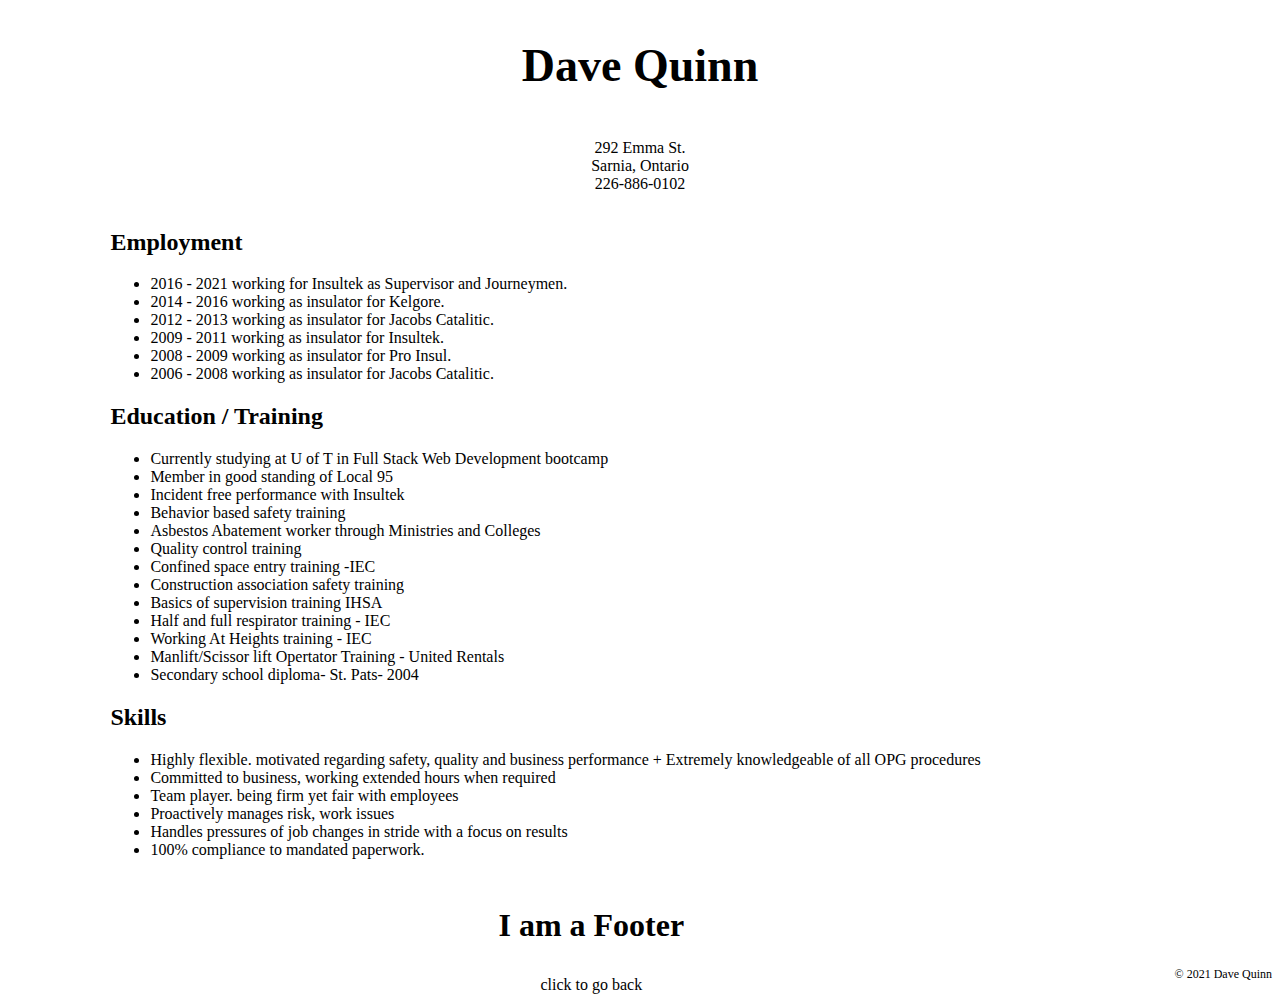
==== resume.html @ 39980b18 "added and minimal style to resume; finished base look of projects" ====
<!DOCTYPE html>
<html lang="en">
<head>
    <meta charset="UTF-8">
    <meta http-equiv="X-UA-Compatible" content="IE=edge">
    <meta name="viewport" content="width=device-width, initial-scale=1.0">
    <link rel="stylesheet" type="text/css" href="assets/css/resume-style.css" />
    <title>Resume - Dave Quinn</title>
</head>
<body>
<header>
<h1>Dave Quinn</h1>

<div id="address">    
    <ul>
        <li>292 Emma St.</li>
        <li>Sarnia, Ontario</li>
        <li>226-886-0102</li>
    </ul>
</div>
</header>

<section id="employment">
<h2>Employment</h2>
<ul>
    <li>2016 - 2021 working for Insultek as Supervisor and Journeymen.</li>
    <li>2014 - 2016 working as insulator for Kelgore.</li>
    <li>2012 - 2013 working as insulator for Jacobs Catalitic.</li>
    <li>2009 - 2011 working as insulator for Insultek.</li>
    <li>2008 - 2009 working as insulator for Pro Insul.</li>
    <li>2006 - 2008 working as insulator for Jacobs Catalitic.</li>
</ul>
</section>
<section id="education">
<h2>Education / Training</h2>
<ul>
    <li>Currently studying at U of T in Full Stack Web Development bootcamp</li>
    <li>Member in good standing of Local 95</li>
    <li>Incident free performance with Insultek</li>
    <li>Behavior based safety training</li>
    <li>Asbestos Abatement worker through Ministries and Colleges</li>
    <li>Quality control training</li>
    <li>Confined space entry training -IEC</li>
    <li>Construction association safety training</li>
    <li>Basics of supervision training IHSA</li>
    <li>Half and full respirator training - IEC</li>
    <li>Working At Heights training - IEC</li>
    <li>Manlift/Scissor lift Opertator Training - United Rentals</li>
    <li>Secondary school diploma- St. Pats- 2004</li>
</ul>
</section>

<section id="skills">
    <h2>Skills</h2>
    <ul>
        <li>Highly flexible. motivated regarding safety, quality and business performance + Extremely knowledgeable of all OPG procedures</li>
        <li>Committed to business, working extended hours when required</li>
        <li>Team player. being firm yet fair with employees</li>
        <li>Proactively manages risk, work issues</li>
        <li>Handles pressures of job changes in stride with a focus on results</li>
        <li>100% compliance to mandated paperwork.</li>
    </ul>
</section>

<footer>
    <a href="index.html">
        <div>
        <h3>I am a Footer</h3>    
           <center> click to go back </center>
        </div>
        <p>&copy 2021 Dave Quinn</p>
    </a>
</footer>

</body>
</html>
---- assets/css/resume-style.css ----
*{
    /* border: 3px solid black; */
}
header{
    display: flex;
    flex-direction: column;
    align-items: center;
}
header h1{
     font-size: 46px;
}
#address ul{
    list-style: none;
    padding: 0;
    display: flex;
    flex-direction: column;
    align-items: center;
}
section{
    margin-left: 8vw;
}
footer a{
    display: flex;
    align-items: center;
    text-decoration: none;
    color: #000;
}
footer a >*{
    margin-left: auto;
}
footer h3{
    font-size: 32px;
}
footer p {
    align-self:flex-end;
    font-size: 12px;
}
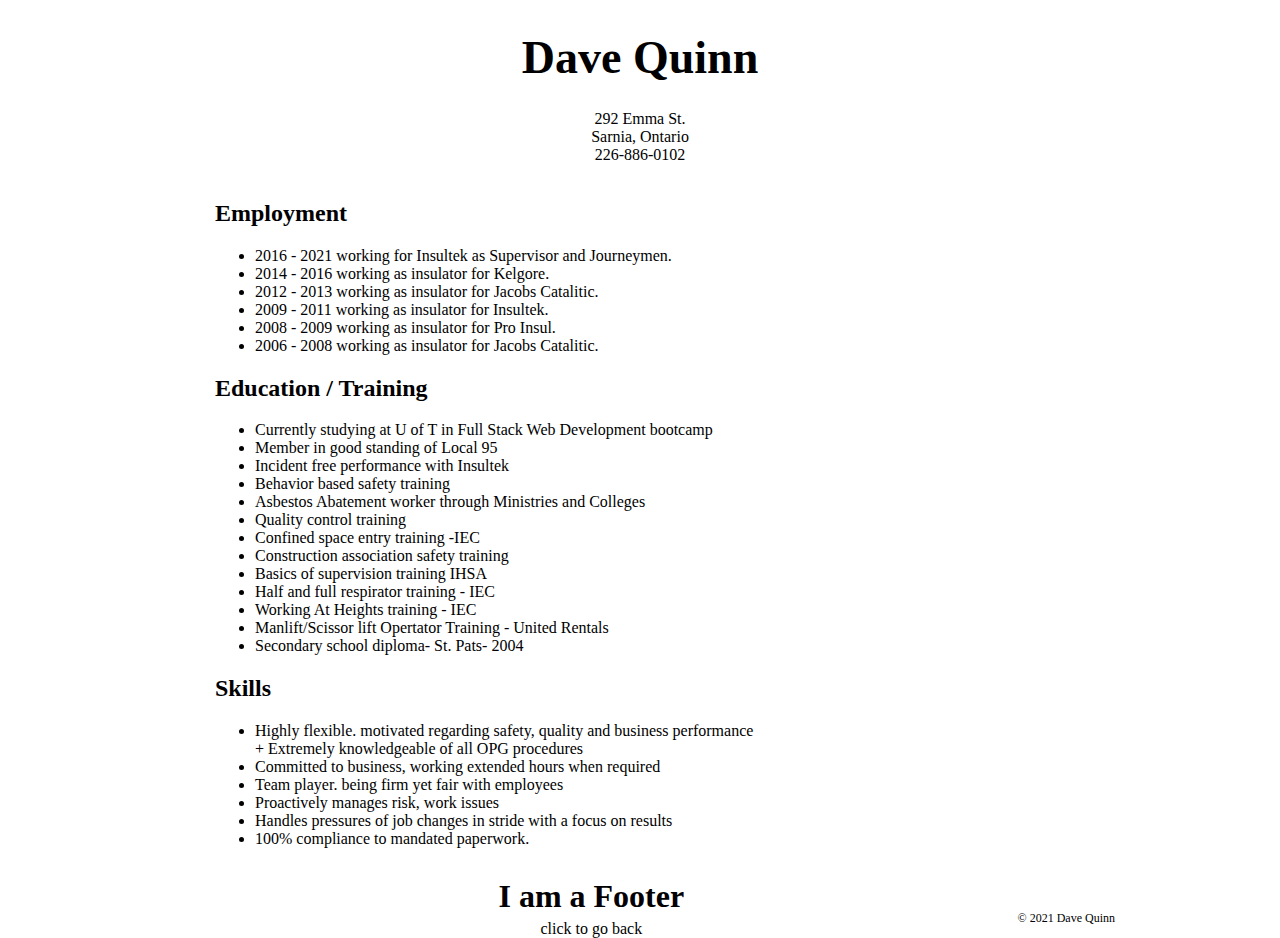
==== commit c26c836b: "tidyed up resume and added hover effect to header nav" ====
--- a/resume.html
+++ b/resume.html
@@ -1,5 +1,6 @@
 <!DOCTYPE html>
 <html lang="en">
+
 <head>
     <meta charset="UTF-8">
     <meta http-equiv="X-UA-Compatible" content="IE=edge">
@@ -7,70 +8,72 @@
     <link rel="stylesheet" type="text/css" href="assets/css/resume-style.css" />
     <title>Resume - Dave Quinn</title>
 </head>
+
 <body>
-<header>
-<h1>Dave Quinn</h1>
+    <header>
+        <h1>Dave Quinn</h1>
 
-<div id="address">    
-    <ul>
-        <li>292 Emma St.</li>
-        <li>Sarnia, Ontario</li>
-        <li>226-886-0102</li>
-    </ul>
-</div>
-</header>
+        <div id="address">
+            <ul>
+                <li>292 Emma St.</li>
+                <li>Sarnia, Ontario</li>
+                <li>226-886-0102</li>
+            </ul>
+        </div>
+    </header>
 
-<section id="employment">
-<h2>Employment</h2>
-<ul>
-    <li>2016 - 2021 working for Insultek as Supervisor and Journeymen.</li>
-    <li>2014 - 2016 working as insulator for Kelgore.</li>
-    <li>2012 - 2013 working as insulator for Jacobs Catalitic.</li>
-    <li>2009 - 2011 working as insulator for Insultek.</li>
-    <li>2008 - 2009 working as insulator for Pro Insul.</li>
-    <li>2006 - 2008 working as insulator for Jacobs Catalitic.</li>
-</ul>
-</section>
-<section id="education">
-<h2>Education / Training</h2>
-<ul>
-    <li>Currently studying at U of T in Full Stack Web Development bootcamp</li>
-    <li>Member in good standing of Local 95</li>
-    <li>Incident free performance with Insultek</li>
-    <li>Behavior based safety training</li>
-    <li>Asbestos Abatement worker through Ministries and Colleges</li>
-    <li>Quality control training</li>
-    <li>Confined space entry training -IEC</li>
-    <li>Construction association safety training</li>
-    <li>Basics of supervision training IHSA</li>
-    <li>Half and full respirator training - IEC</li>
-    <li>Working At Heights training - IEC</li>
-    <li>Manlift/Scissor lift Opertator Training - United Rentals</li>
-    <li>Secondary school diploma- St. Pats- 2004</li>
-</ul>
-</section>
+    <section id="employment">
+        <h2>Employment</h2>
+        <ul>
+            <li>2016 - 2021 working for Insultek as Supervisor and Journeymen.</li>
+            <li>2014 - 2016 working as insulator for Kelgore.</li>
+            <li>2012 - 2013 working as insulator for Jacobs Catalitic.</li>
+            <li>2009 - 2011 working as insulator for Insultek.</li>
+            <li>2008 - 2009 working as insulator for Pro Insul.</li>
+            <li>2006 - 2008 working as insulator for Jacobs Catalitic.</li>
+        </ul>
+    </section>
+    <section id="education">
+        <h2>Education / Training</h2>
+        <ul>
+            <li>Currently studying at U of T in Full Stack Web Development bootcamp</li>
+            <li>Member in good standing of Local 95</li>
+            <li>Incident free performance with Insultek</li>
+            <li>Behavior based safety training</li>
+            <li>Asbestos Abatement worker through Ministries and Colleges</li>
+            <li>Quality control training</li>
+            <li>Confined space entry training -IEC</li>
+            <li>Construction association safety training</li>
+            <li>Basics of supervision training IHSA</li>
+            <li>Half and full respirator training - IEC</li>
+            <li>Working At Heights training - IEC</li>
+            <li>Manlift/Scissor lift Opertator Training - United Rentals</li>
+            <li>Secondary school diploma- St. Pats- 2004</li>
+        </ul>
+    </section>
 
-<section id="skills">
-    <h2>Skills</h2>
-    <ul>
-        <li>Highly flexible. motivated regarding safety, quality and business performance + Extremely knowledgeable of all OPG procedures</li>
-        <li>Committed to business, working extended hours when required</li>
-        <li>Team player. being firm yet fair with employees</li>
-        <li>Proactively manages risk, work issues</li>
-        <li>Handles pressures of job changes in stride with a focus on results</li>
-        <li>100% compliance to mandated paperwork.</li>
-    </ul>
-</section>
+    <section id="skills">
+        <h2>Skills</h2>
+        <ul>
+            <li>Highly flexible. motivated regarding safety, quality and business performance<br/> + Extremely knowledgeable of all OPG procedures</li>
+            <li>Committed to business, working extended hours when required</li>
+            <li>Team player. being firm yet fair with employees</li>
+            <li>Proactively manages risk, work issues</li>
+            <li>Handles pressures of job changes in stride with a focus on results</li>
+            <li>100% compliance to mandated paperwork.</li>
+        </ul>
+    </section>
 
-<footer>
-    <a href="index.html">
-        <div>
-        <h3>I am a Footer</h3>    
-           <center> click to go back </center>
-        </div>
-        <p>&copy 2021 Dave Quinn</p>
-    </a>
-</footer>
+    <footer>
+        <a href="index.html">
+            <div>
+                <h3>I am a Footer</h3>
+                <center> click to go back </center>
+            </div>
+            <p>&copy 2021 Dave Quinn</p>
+        </a>
+    </footer>
 
 </body>
-</html>
+
+</html>--- a/assets/css/resume-style.css
+++ b/assets/css/resume-style.css
@@ -1,37 +1,62 @@
-*{
-    /* border: 3px solid black; */
+* {
+    /* border: 3px solid black;    */
 }
-header{
+
+body {
+    width: 950px;
+    margin: 0 auto;
+}
+
+header {
     display: flex;
     flex-direction: column;
     align-items: center;
 }
-header h1{
-     font-size: 46px;
+
+header h1 {
+    font-size: 46px;
+    margin-bottom: 10px;
 }
-#address ul{
+
+#address ul {
     list-style: none;
     padding: 0;
     display: flex;
     flex-direction: column;
     align-items: center;
 }
-section{
-    margin-left: 8vw;
+
+section {
+    margin-left: 50px;
 }
-footer a{
+
+footer {
+    margin-top: 25px;
+}
+
+footer a {
     display: flex;
     align-items: center;
     text-decoration: none;
     color: #000;
 }
-footer a >*{
+
+footer a>* {
     margin-left: auto;
 }
-footer h3{
+
+footer h3 {
     font-size: 32px;
+    margin: 5px 0 5px 0;
 }
+
 footer p {
-    align-self:flex-end;
+    align-self: flex-end;
     font-size: 12px;
+}
+
+@media screen and (max-width:768px) {
+    section {
+        margin-left: 5vw;
+    }
 }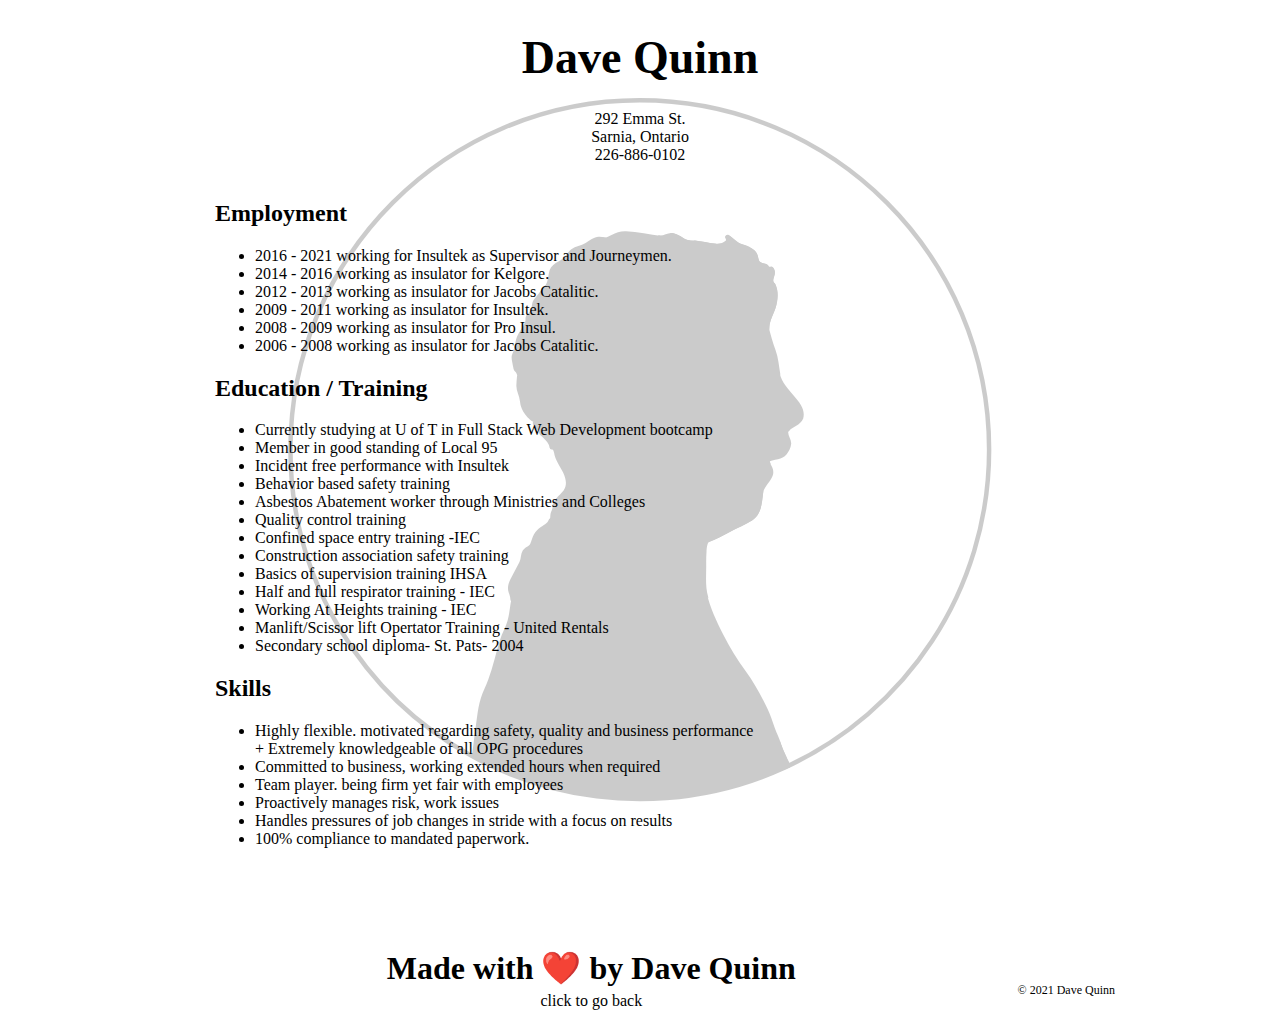
==== commit 5443d36b: "fixed typos/updated resume page/final touches" ====
--- a/resume.html
+++ b/resume.html
@@ -6,6 +6,7 @@
     <meta http-equiv="X-UA-Compatible" content="IE=edge">
     <meta name="viewport" content="width=device-width, initial-scale=1.0">
     <link rel="stylesheet" type="text/css" href="assets/css/resume-style.css" />
+    <link rel="icon" type="image/png" href="assets/images/favicon.png" />
     <title>Resume - Dave Quinn</title>
 </head>
 
@@ -67,7 +68,7 @@
     <footer>
         <a href="index.html">
             <div>
-                <h3>I am a Footer</h3>
+                <h3>Made with ❤️ by Dave Quinn</h3>
                 <center> click to go back </center>
             </div>
             <p>&copy 2021 Dave Quinn</p>
--- a/assets/css/resume-style.css
+++ b/assets/css/resume-style.css
@@ -1,10 +1,27 @@
 * {
-    /* border: 3px solid black;    */
+    /* border: 3px solid black;  */
 }
 
 body {
     width: 950px;
     margin: 0 auto;
+    position: relative;
+}
+
+body::after {
+    z-index: -1;
+    content: '';
+    position: absolute;
+    top: 0;
+    bottom: 0;
+    left: 0;
+    right: 0;
+    opacity: .2;
+    background-image: url("../images/butthead.svg");
+    background-position: center;
+    background-attachment: fixed;
+    background-size: contain;
+    background-repeat: no-repeat;
 }
 
 header {
@@ -31,7 +48,7 @@
 }
 
 footer {
-    margin-top: 25px;
+    margin-top: 6em;
 }
 
 footer a {
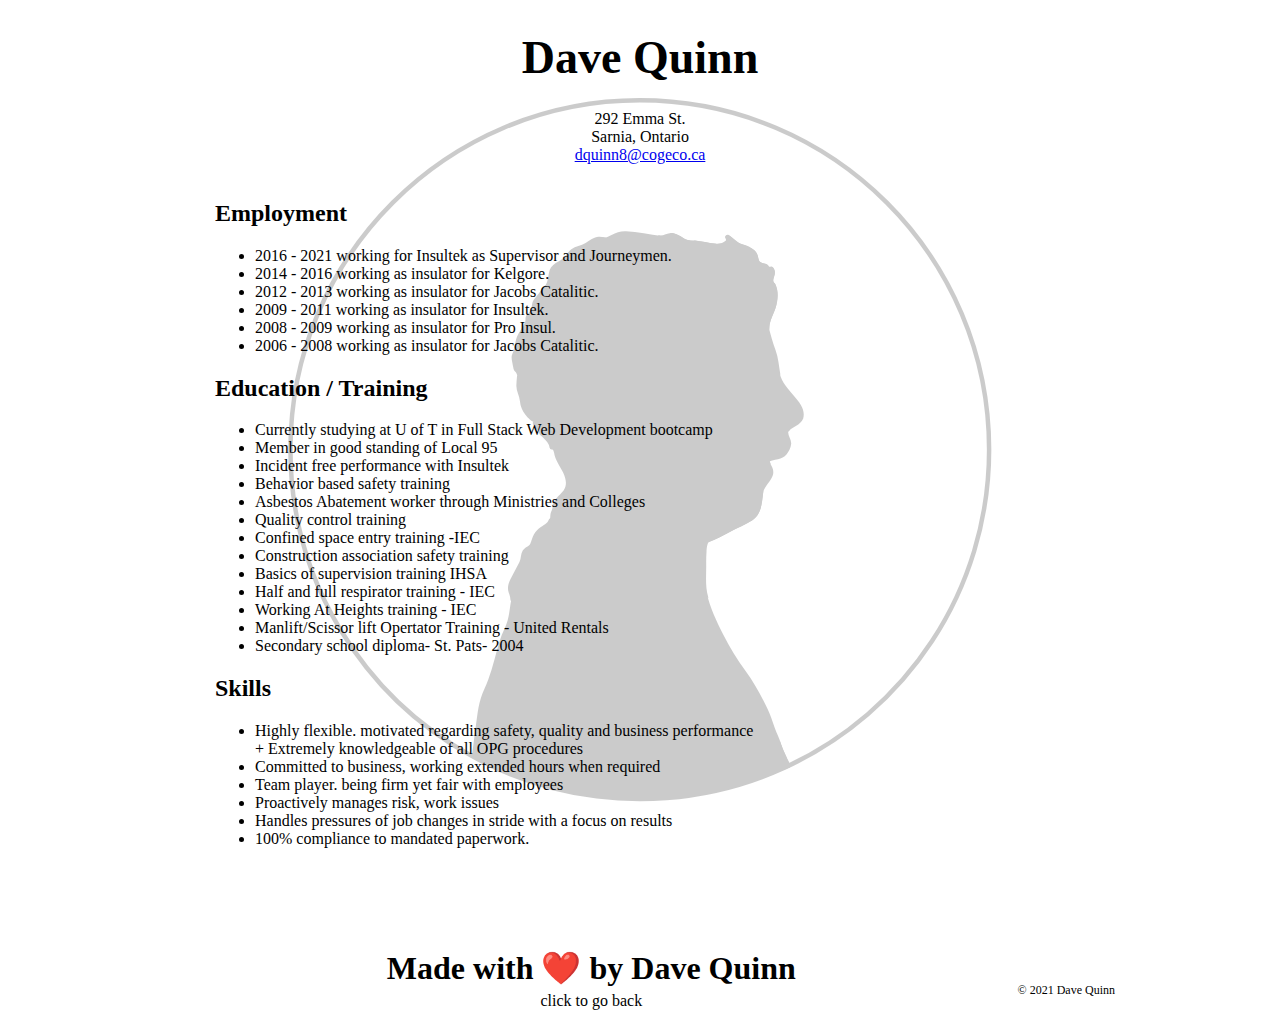
==== commit 54f853ee: "Update resume.html" ====
--- a/resume.html
+++ b/resume.html
@@ -18,7 +18,7 @@
             <ul>
                 <li>292 Emma St.</li>
                 <li>Sarnia, Ontario</li>
-                <li>226-886-0102</li>
+                <li><a href="mailto:dquinn8@cogeco.ca">dquinn8@cogeco.ca</a><li>
             </ul>
         </div>
     </header>
@@ -77,4 +77,4 @@
 
 </body>
 
-</html>+</html>
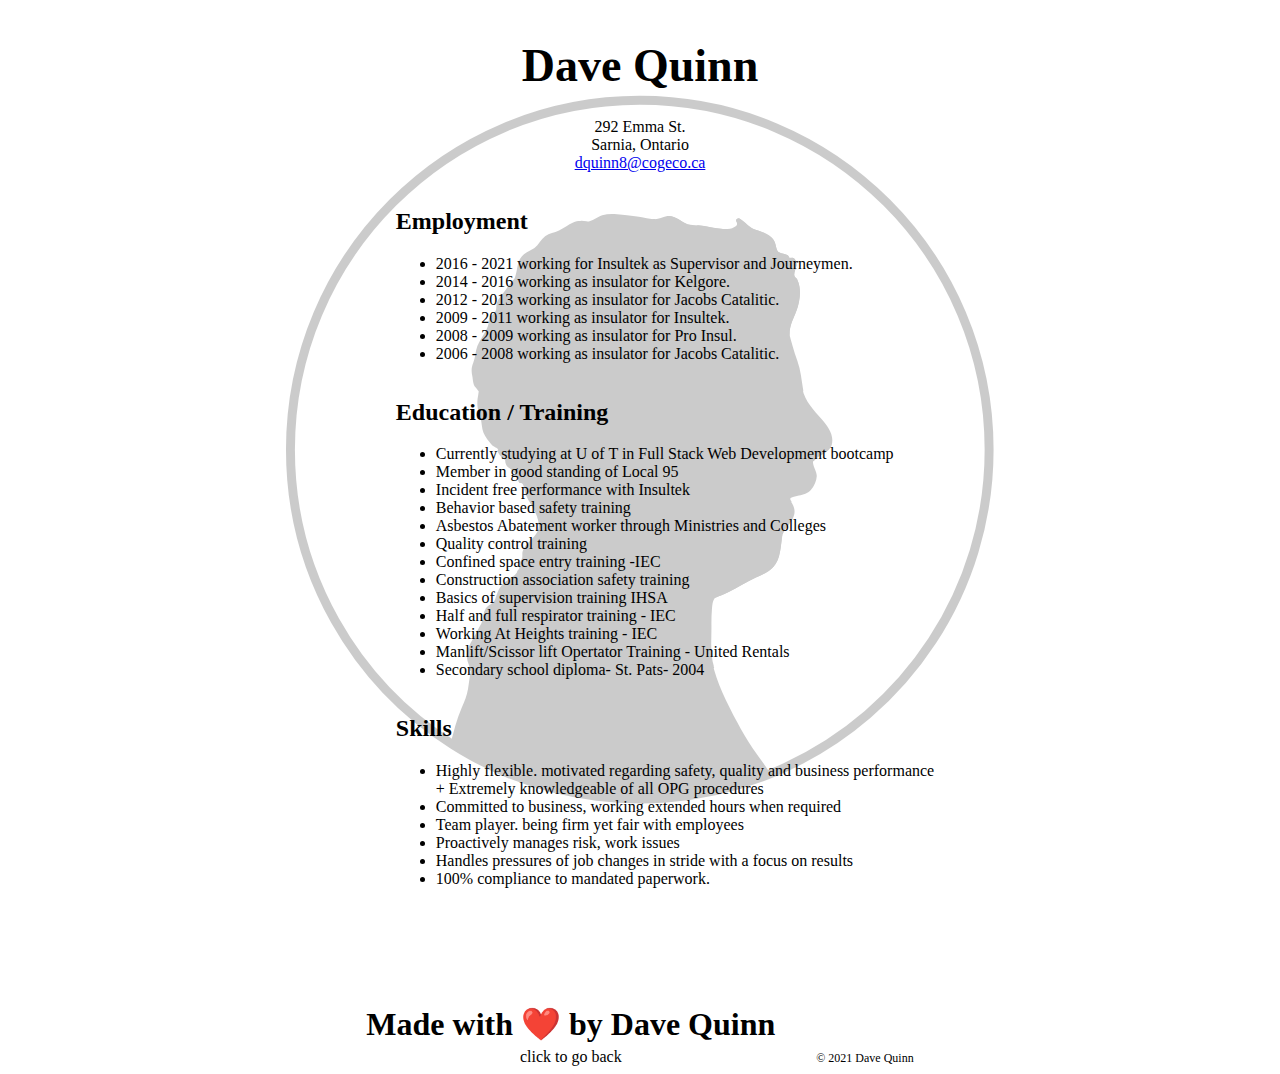
==== commit e037c249: "improved resume layout/added blank target for project links" ====
--- a/resume.html
+++ b/resume.html
@@ -11,70 +11,72 @@
 </head>
 
 <body>
-    <header>
-        <h1>Dave Quinn</h1>
+    <main>
+        <header>
+            <h1>Dave Quinn</h1>
 
-        <div id="address">
+            <div id="address">
+                <ul>
+                    <li>292 Emma St.</li>
+                    <li>Sarnia, Ontario</li>
+                    <li><a href="mailto:dquinn8@cogeco.ca">dquinn8@cogeco.ca</a>
+                        <li>
+                </ul>
+            </div>
+        </header>
+
+        <section id="employment">
+            <h2>Employment</h2>
             <ul>
-                <li>292 Emma St.</li>
-                <li>Sarnia, Ontario</li>
-                <li><a href="mailto:dquinn8@cogeco.ca">dquinn8@cogeco.ca</a><li>
+                <li>2016 - 2021 working for Insultek as Supervisor and Journeymen.</li>
+                <li>2014 - 2016 working as insulator for Kelgore.</li>
+                <li>2012 - 2013 working as insulator for Jacobs Catalitic.</li>
+                <li>2009 - 2011 working as insulator for Insultek.</li>
+                <li>2008 - 2009 working as insulator for Pro Insul.</li>
+                <li>2006 - 2008 working as insulator for Jacobs Catalitic.</li>
             </ul>
-        </div>
-    </header>
+        </section>
+        <section id="education">
+            <h2>Education / Training</h2>
+            <ul>
+                <li>Currently studying at U of T in Full Stack Web Development bootcamp</li>
+                <li>Member in good standing of Local 95</li>
+                <li>Incident free performance with Insultek</li>
+                <li>Behavior based safety training</li>
+                <li>Asbestos Abatement worker through Ministries and Colleges</li>
+                <li>Quality control training</li>
+                <li>Confined space entry training -IEC</li>
+                <li>Construction association safety training</li>
+                <li>Basics of supervision training IHSA</li>
+                <li>Half and full respirator training - IEC</li>
+                <li>Working At Heights training - IEC</li>
+                <li>Manlift/Scissor lift Opertator Training - United Rentals</li>
+                <li>Secondary school diploma- St. Pats- 2004</li>
+            </ul>
+        </section>
 
-    <section id="employment">
-        <h2>Employment</h2>
-        <ul>
-            <li>2016 - 2021 working for Insultek as Supervisor and Journeymen.</li>
-            <li>2014 - 2016 working as insulator for Kelgore.</li>
-            <li>2012 - 2013 working as insulator for Jacobs Catalitic.</li>
-            <li>2009 - 2011 working as insulator for Insultek.</li>
-            <li>2008 - 2009 working as insulator for Pro Insul.</li>
-            <li>2006 - 2008 working as insulator for Jacobs Catalitic.</li>
-        </ul>
-    </section>
-    <section id="education">
-        <h2>Education / Training</h2>
-        <ul>
-            <li>Currently studying at U of T in Full Stack Web Development bootcamp</li>
-            <li>Member in good standing of Local 95</li>
-            <li>Incident free performance with Insultek</li>
-            <li>Behavior based safety training</li>
-            <li>Asbestos Abatement worker through Ministries and Colleges</li>
-            <li>Quality control training</li>
-            <li>Confined space entry training -IEC</li>
-            <li>Construction association safety training</li>
-            <li>Basics of supervision training IHSA</li>
-            <li>Half and full respirator training - IEC</li>
-            <li>Working At Heights training - IEC</li>
-            <li>Manlift/Scissor lift Opertator Training - United Rentals</li>
-            <li>Secondary school diploma- St. Pats- 2004</li>
-        </ul>
-    </section>
+        <section id="skills">
+            <h2>Skills</h2>
+            <ul>
+                <li>Highly flexible. motivated regarding safety, quality and business performance<br/> + Extremely knowledgeable of all OPG procedures</li>
+                <li>Committed to business, working extended hours when required</li>
+                <li>Team player. being firm yet fair with employees</li>
+                <li>Proactively manages risk, work issues</li>
+                <li>Handles pressures of job changes in stride with a focus on results</li>
+                <li>100% compliance to mandated paperwork.</li>
+            </ul>
+        </section>
 
-    <section id="skills">
-        <h2>Skills</h2>
-        <ul>
-            <li>Highly flexible. motivated regarding safety, quality and business performance<br/> + Extremely knowledgeable of all OPG procedures</li>
-            <li>Committed to business, working extended hours when required</li>
-            <li>Team player. being firm yet fair with employees</li>
-            <li>Proactively manages risk, work issues</li>
-            <li>Handles pressures of job changes in stride with a focus on results</li>
-            <li>100% compliance to mandated paperwork.</li>
-        </ul>
-    </section>
-
-    <footer>
-        <a href="index.html">
-            <div>
-                <h3>Made with ❤️ by Dave Quinn</h3>
-                <center> click to go back </center>
-            </div>
-            <p>&copy 2021 Dave Quinn</p>
-        </a>
-    </footer>
-
+        <footer>
+            <a href="index.html">
+                <div>
+                    <h3>Made with ❤️ by Dave Quinn</h3>
+                    <center> click to go back </center>
+                </div>
+                <p>&copy 2021 Dave Quinn</p>
+            </a>
+        </footer>
+    </main>
 </body>
 
-</html>
+</html>--- a/assets/css/resume-style.css
+++ b/assets/css/resume-style.css
@@ -1,12 +1,10 @@
-* {
-    /* border: 3px solid black;  */
+body {
+    display: flex;
+    justify-content: center;
 }
 
-body {
-    width: 950px;
-    margin: 0 auto;
-    position: relative;
-}
+
+/* use some pseudo class to add background with transparency for fun */
 
 body::after {
     z-index: -1;
@@ -22,6 +20,12 @@
     background-attachment: fixed;
     background-size: contain;
     background-repeat: no-repeat;
+}
+
+main {
+    display: flex;
+    flex-direction: column;
+    max-width: 1000px;
 }
 
 header {
@@ -53,27 +57,29 @@
 
 footer a {
     display: flex;
-    align-items: center;
+    justify-content: space-around;
     text-decoration: none;
     color: #000;
 }
 
-footer a>* {
-    margin-left: auto;
-}
-
 footer h3 {
+    text-align: right;
     font-size: 32px;
     margin: 5px 0 5px 0;
 }
 
 footer p {
     align-self: flex-end;
+    justify-self: right;
     font-size: 12px;
+    margin: 0;
 }
 
 @media screen and (max-width:768px) {
     section {
         margin-left: 5vw;
     }
+    footer h3 {
+        font-size: 28px
+    }
 }